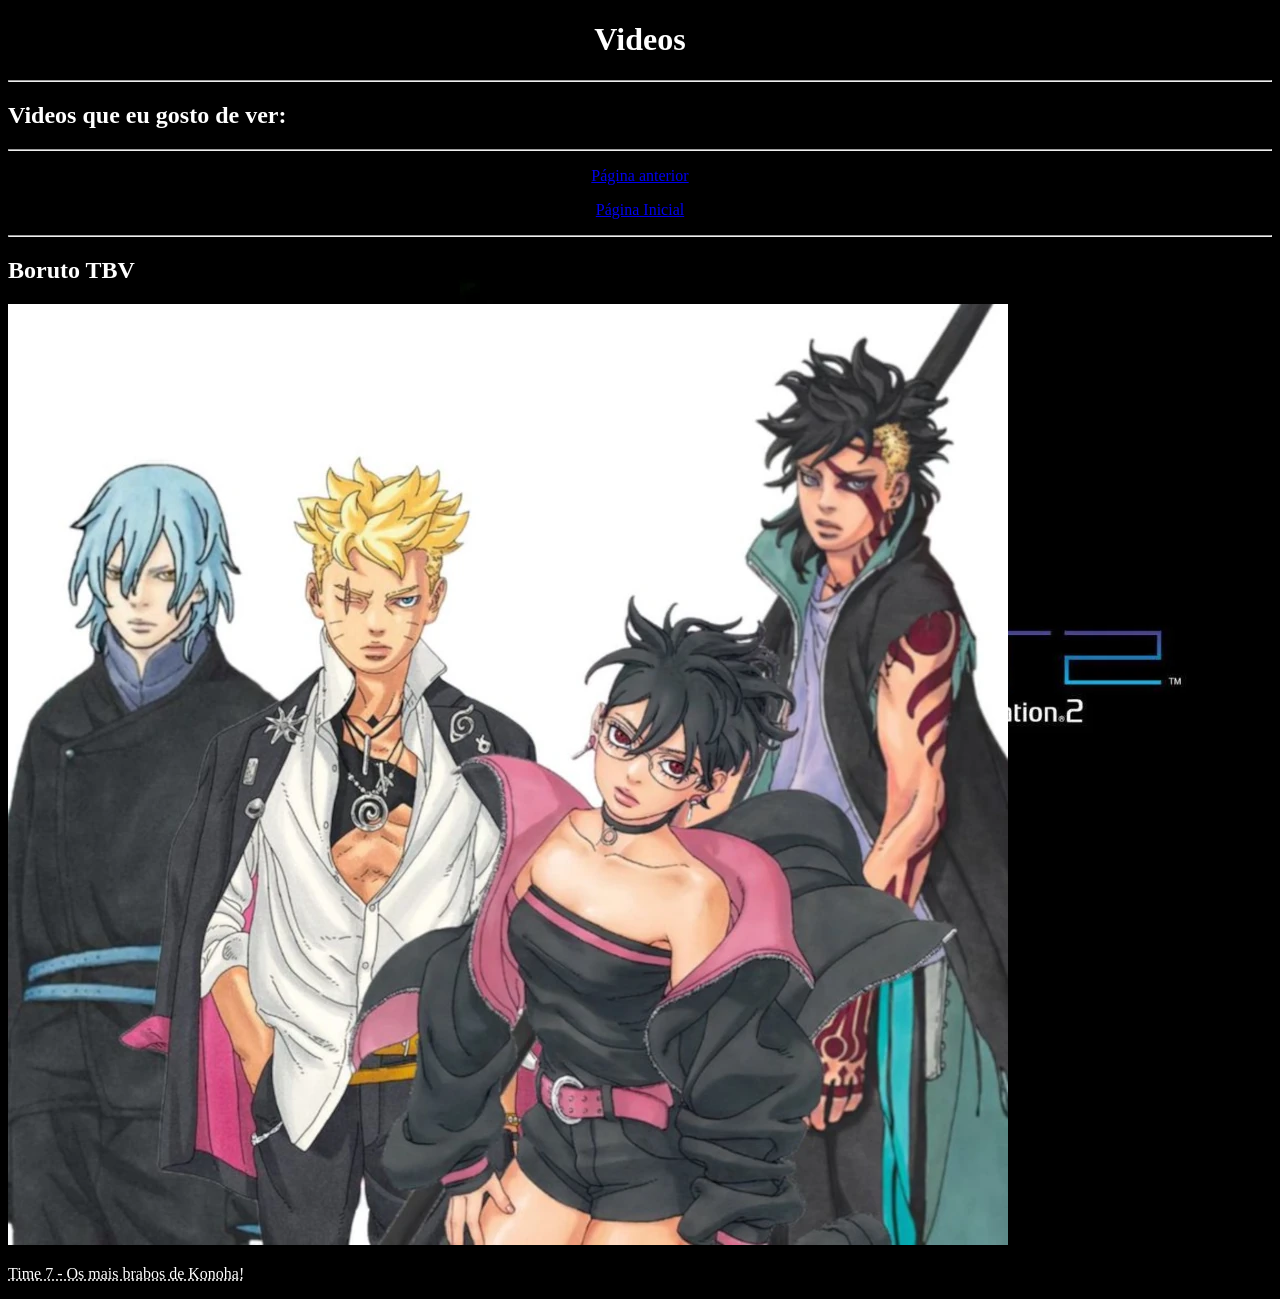
==== pag03.html @ eb2e3e57 "Add files via upload" ====
<!DOCTYPE html>
<html lang="pt-br">
<head>
    <meta charset="UTF-8">
    <meta name="viewport" content="width=device-width, initial-scale=1.0">
    <link rel="shortcut icon" href="../favicon/HTML5.ico" type="image/x-icon">
    <style>
        body {
            background-color: black;
            background-image: url(../imagens/ps2-backgground.webp);
             background-position: center;
            background-repeat: no-repeat;
            background-size: cover;
            background-attachment: fixed;
            color: white;
        }
    </style>
    <title>Meu site</title>
</head>
<body>
    <h1 style="text-align: center;">Videos</h1>
    <hr>
    <h2>Videos que eu gosto de ver:</h2>
    <hr>
    <!-- Para fazer um link retornar para outra pasta, precisa usar o "../" -->
    <p style="text-align: center;"><a href="../pagina2.html" target="_self" rel="prev">Página anterior</a></p>
    <p style="text-align: center;"><a href="../index.html" target="_self" rel="prev">Página Inicial</a></p>
    <hr>
    <h2>Boruto TBV</h2>
    <picture>
        <source media="(max-width: 750px)" srcset="../imagens/time-7-TBV-300.webp" type="image/webp">
        <source media="(max-width: 1050px)" srcset="../imagens/time-7-TBV-700.webp" type="image/webp">
        <img src="../imagens/time-7-TBV-1000.webp" alt="Imagem flexível">
    </picture>
    <p><abbr title="Testando imagem flexível.">Time 7 - Os mais brabos de Konoha!</abbr></p>
</body>
</html>
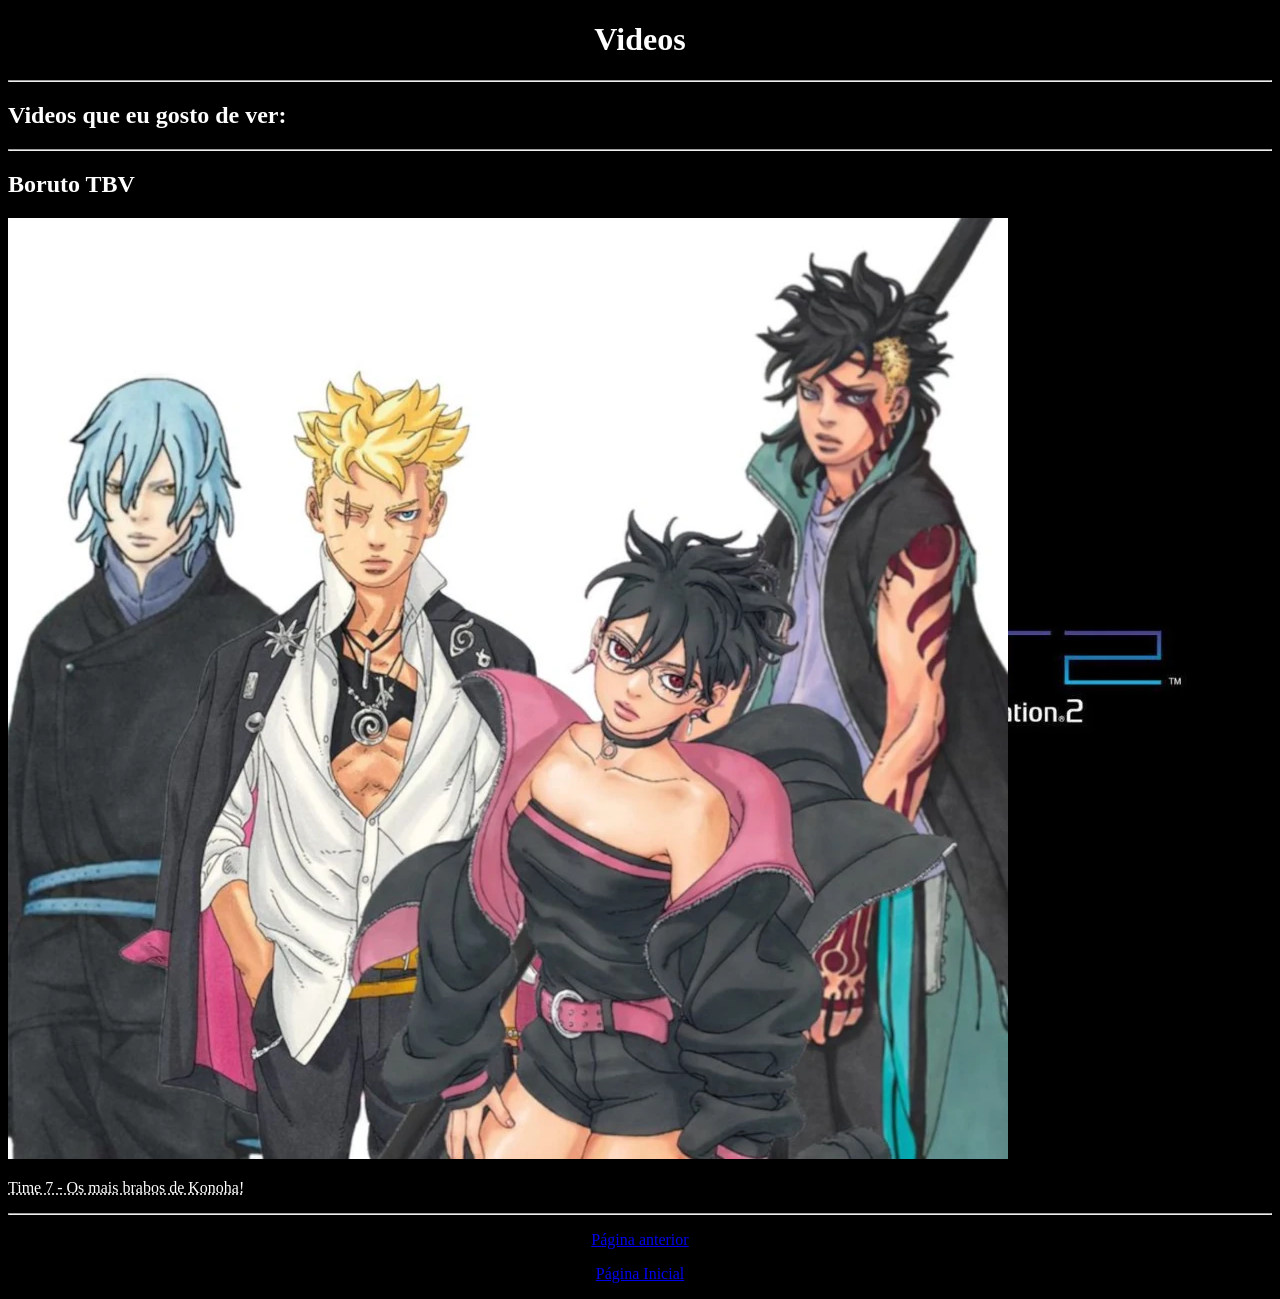
==== commit a61054c6: "Add files via upload" ====
--- a/pag03.html
+++ b/pag03.html
@@ -8,7 +8,7 @@
         body {
             background-color: black;
             background-image: url(../imagens/ps2-backgground.webp);
-             background-position: center;
+            background-position: center;
             background-repeat: no-repeat;
             background-size: cover;
             background-attachment: fixed;
@@ -23,9 +23,6 @@
     <h2>Videos que eu gosto de ver:</h2>
     <hr>
     <!-- Para fazer um link retornar para outra pasta, precisa usar o "../" -->
-    <p style="text-align: center;"><a href="../pagina2.html" target="_self" rel="prev">Página anterior</a></p>
-    <p style="text-align: center;"><a href="../index.html" target="_self" rel="prev">Página Inicial</a></p>
-    <hr>
     <h2>Boruto TBV</h2>
     <picture>
         <source media="(max-width: 750px)" srcset="../imagens/time-7-TBV-300.webp" type="image/webp">
@@ -33,5 +30,8 @@
         <img src="../imagens/time-7-TBV-1000.webp" alt="Imagem flexível">
     </picture>
     <p><abbr title="Testando imagem flexível.">Time 7 - Os mais brabos de Konoha!</abbr></p>
+    <hr>
+    <p style="text-align: center;"><a href="../pagina2.html" target="_self" rel="prev">Página anterior</a></p>
+    <p style="text-align: center;"><a href="../index.html" target="_self" rel="prev">Página Inicial</a></p>
 </body>
 </html>
